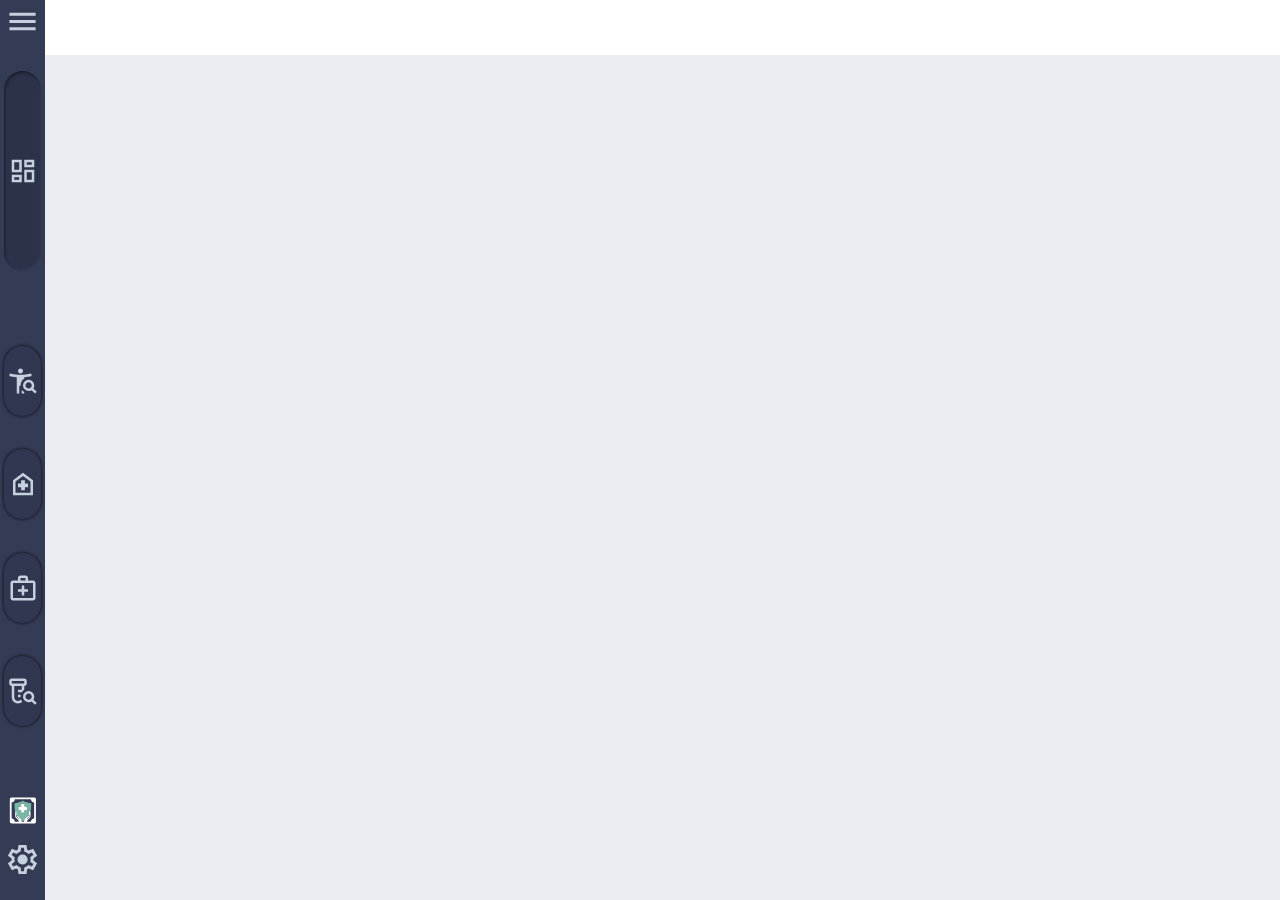
==== src/application/frontend/website.html @ 58f8a112 "added frontend and base gui" ====
<!DOCTYPE html>
<html>
    <head>
        <title>
            INFOM Website
        </title>
        <link rel = "stylesheet" href = "style.css">
    </head>

    <body>
        <div class = "navigation-menu">
            <div class = "navigation-menu-container">
                <div class = "menu-container">
                    <button class = "menu-button">
                        <img class = "button-img-2" src = "icons/menu.svg">
                    </button>
                </div>

                <div class = "dashboard-container">
                    <button class = "dashboard-button">
                        <img class = "button-img" src = "icons/dashboard.svg">
                    </button>
                </div>

                <div class = "modules-container">
                    <button class = "module-button">
                        <img class = "button-img" src = "icons/mod1.svg">
                    </button>

                    <button class = "module-button">
                        <img class = "button-img" src = "icons/mod2.svg">
                    </button>

                    <button class = "module-button">
                        <img class = "button-img" src = "icons/mod3.svg">
                    </button>

                    <button class = "module-button">
                        <img class = "button-img" src = "icons/mod4.svg">
                    </button>
                </div>

                <div class = "settings-container">
                    <img class = "button-img-2" src = "icons/logo.svg">

                    <button class = "settings-button">
                        <img class = "button-img-2" src = "icons/settings.svg">
                    </button>
                </div>
            </div>

        </div>

        <div class = "website-body">
            <div class = "body-header">
                
            </div>



        </div>

        <script src="nav-animation.js"></script>
    </body>
</html>
---- src/application/frontend/style.css ----
body {
    margin: 0px;    
    display: flex;
    flex-direction: row;
    width: 100%;
    height: 100vh;
    overflow: hidden;
}

input,
button {
    box-sizing: border-box;
    margin: 0;
}

button {
    cursor: pointer;
}

.navigation-menu {
    margin: 0px;
    padding: 0px;
    width: 45px;
    height: 100vh;
    box-sizing: border-box;
    flex-shrink: 0;
    background-color: #343b55;
    overflow: hidden;
    transition: width 0.25s ease-in-out;
}

.navigation-menu.expanded {
    width: 250px;
}

.navigation-menu-container {
    margin: 0px;
    padding: 0px;
    width: 100%;
    height: 100%;
    display: flex;
    flex-direction: column;
    align-items: flex-start;
    justify-content: center;
}

.menu-container {
    display: flex;
    align-items: center;
    justify-content: flex-start;
    box-sizing: border-box;
    width: 100%;
    padding-top: 4px;
    padding-bottom: 4px;

    background-color: transparent;
    transition: background-color 0.18s ease-in-out;
}

.menu-container:hover,
.navigation-menu.expanded .menu-container {
    background-color: #2a3046;
}

.dashboard-container {
    width: 100%;
    box-sizing: border-box;
    display: flex;
    padding-top: 15px;
    padding-bottom: 15px;
    flex: 1;
    align-items: center;
    justify-content: flex-start;
}

.modules-container {
    width: 100%;
    box-sizing: border-box;
    display: flex;
    padding-top: 15px;
    padding-bottom: 15px;
    flex: 2;
    flex-direction: column;
    align-items: flex-start;
    justify-content: space-evenly;
}

.settings-container {
    width: 100%;
    height: 110px;
    display: flex;
    flex-direction: column;
    padding-top: 5px;
    padding-bottom: 10px;
    align-items: flex-start;
    justify-content: space-evenly;  
}

.button-img {
    width: 30px;
    flex-shrink: 0;
    margin-left: 7.5px;
}

.button-img-2 {
    width: 35px;
    flex-shrink: 0;
    margin-left: 5px;
}

.menu-button {
    display: flex;
    align-items: center;
    justify-content: flex-start;
    width: 45px;
    padding: 0;
    background-color: transparent;
    border: none;
}

.dashboard-button {
    display: flex;
    height: 90px;
    border-radius: 20px;
    border: none;
    align-items: center;
    justify-content: flex-start;
    padding: 0;
}

.module-button {
    display: flex;
    height: 70px;
    border-radius: 20px;
    border: none;
    align-items: center;
    justify-content: flex-start;
    padding: 0;
}

.dashboard-button,
.module-button {
    width: calc(100% - 8px);
    margin-left: 4px;
    margin-right: 4px;
    box-sizing: border-box;
    flex-shrink: 0;

    background-color: #313751;
    box-shadow: 0 0 3px 0.5px rgba(0, 0, 0, 0.7);

    transition:
        height 0.2s ease-out,
        background-color 0.12s ease-out,
        box-shadow 0.12s ease-out,
        transform 0.12s ease-out;
}

.dashboard-button .button-img,
.module-button .button-img {
    margin-left: 3.5px;
}

/* Hovered */
.dashboard-button:hover,
.module-button:hover {
    background-color: #3c435f;
    box-shadow: 0 0 5px 0.5px rgba(0, 0, 0, 0.5);
}

.dashboard-button.pinned,
.module-button.pinned,
.dashboard-button.pinned:hover,
.module-button.pinned:hover {
    background-color: #2c324a;

    box-shadow:
        inset 1px 2px 3px rgba(0, 0, 0, 0.4),
        inset -1px -1px 2px rgba(255, 255, 255, 0.05);

    transform: translateY(1px);
}

.dashboard-button.expanded {
    height: 200px;
}

.module-button.expanded {
    height: 150px;
}

.settings-button {
    display: flex;
    align-items: center;
    justify-content: flex-start;
    width: 45px;
    padding: 0;
    background-color: transparent;
    border: none;
}

.website-body {
    flex: 1;
    min-width: 0;
    overflow-y: auto;
    background-color: #eaeef3;
    position: relative;
}

.body-header {
    position: absolute;
    top: 0px;
    width: 100%;
    height: 55px;
    background-color: white;
}
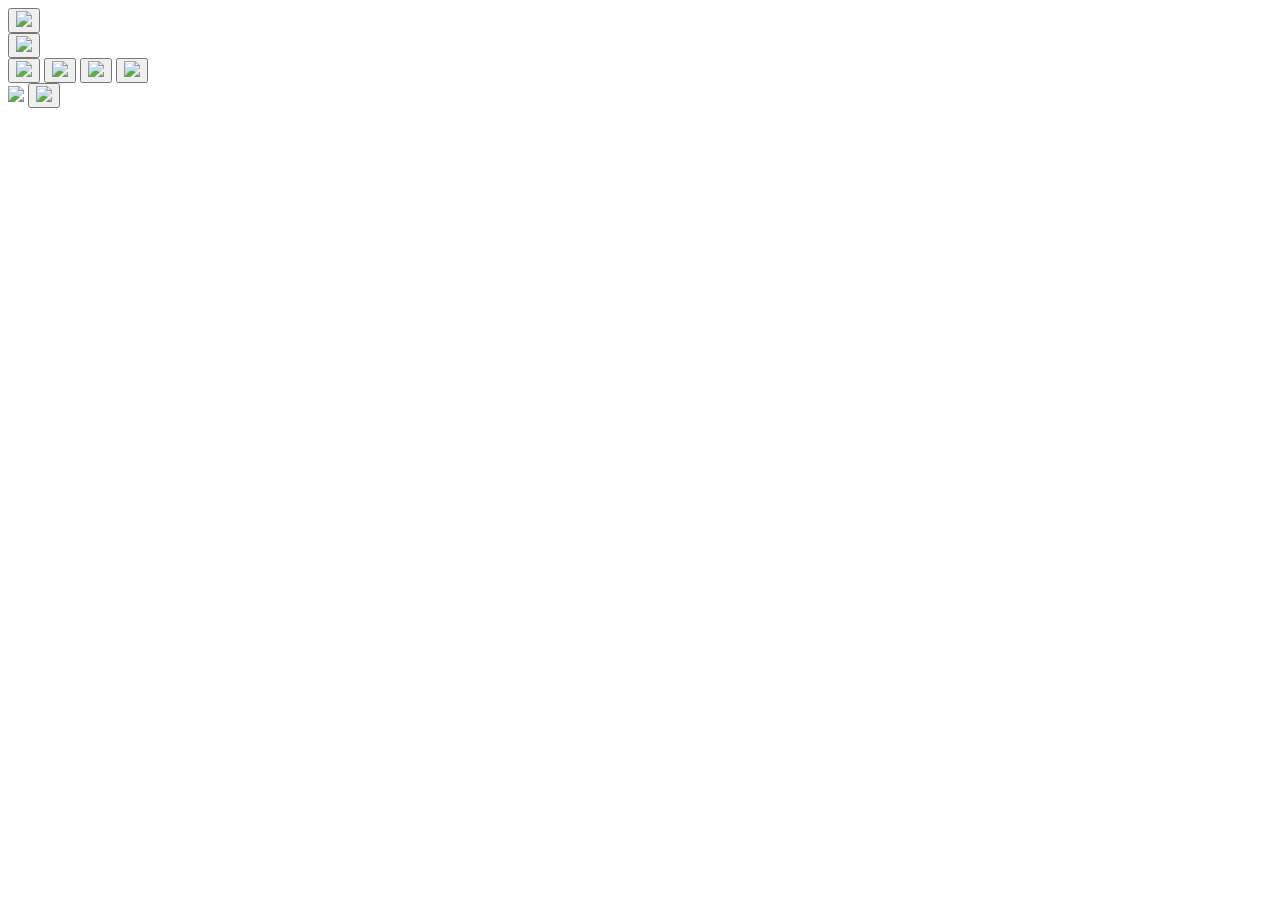
==== commit ec7bf55c: "added text to buttons and added separation by module" ====
--- a/src/application/frontend/website.html
+++ b/src/application/frontend/website.html
@@ -60,6 +60,6 @@
 
         </div>
 
-        <script src="nav-animation.js"></script>
+        <script src = "nav-animation.js"></script>
     </body>
 </html>
